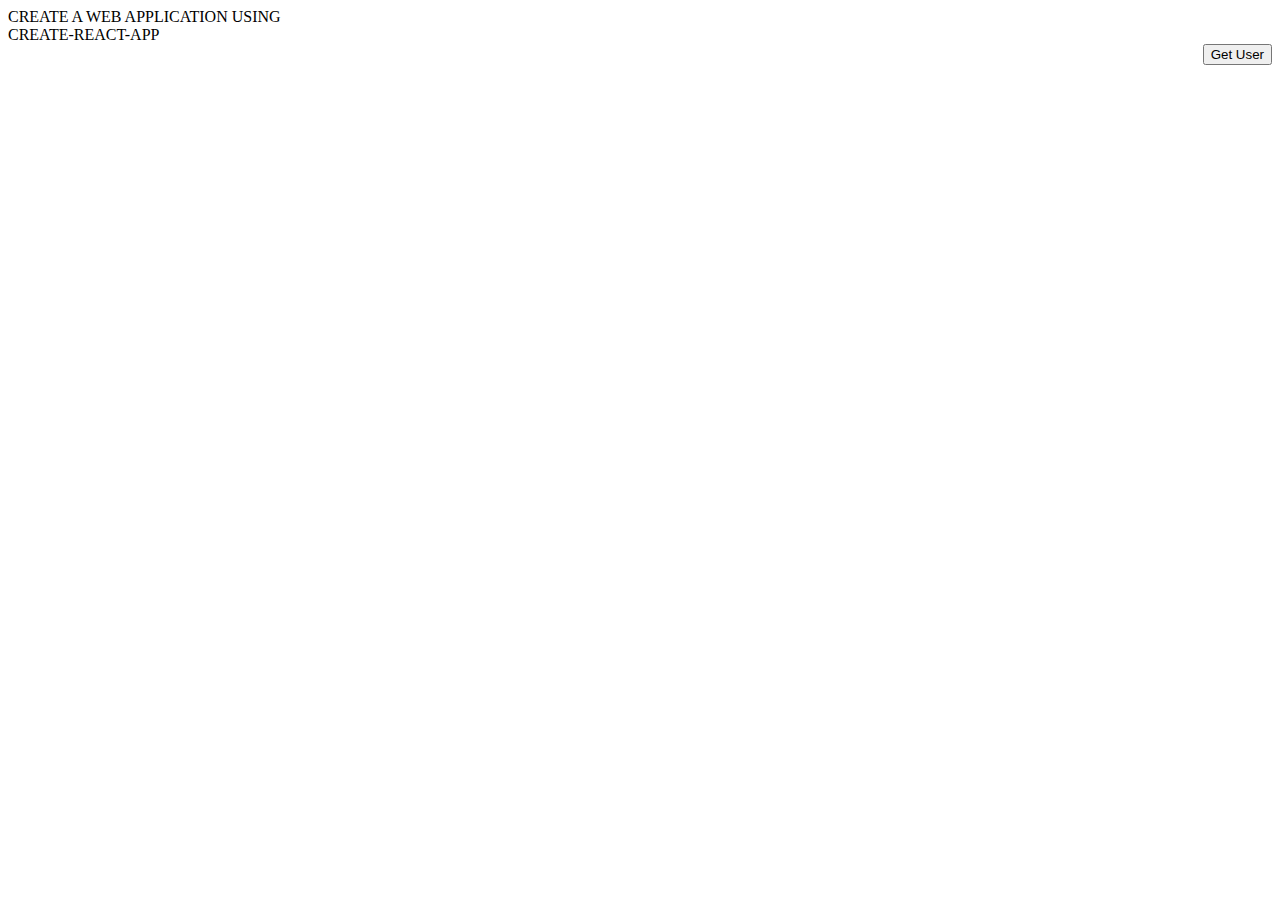
==== CREATE-REACT-APP/index.html @ 8f2dc93a "Create index.html" ====
<!DOCTYPE html>
<html lang="en">
<head>
    <meta charset="UTF-8">
    <meta http-equiv="X-UA-Compatible" content="IE=edge">
    <meta name="viewport" content="width=device-width, initial-scale=1.0">
    <title>Web Application</title>
    <link rel="stylesheet" href="styles.css">
</head>
<body>
    <div class="container">
        <div class="header">
            <div class="center"> CREATE A WEB APPLICATION USING<br> CREATE-REACT-APP</div>
            <div align="right" class="btn"><button id="getdata" class="center" onclick="getData()">Get User</button></div>
            <div id="data">
                <div class="table">
                    <table>
                        <tr class="center">
                            <td><img src="" alt="" id="pic1"></td>
                            <td><img src="" alt="" id="pic2"></td>
                            <td><img src="" alt="" id="pic3"></td>
                        </tr>
                        <tr class="center">
                            <td  id="name1"></td>
                            <td  id="name2"></td>
                            <td  id="name3"></td>
                        </tr>
                        <tr class="center">
                            <td id="mail1"></td>
                            <td id="mail2"></td>
                            <td id="mail3"></td>
                        </tr>
                        <tr class="center">
                            <td><img src="" alt="" id="pic4"></td>
                            <td><img src="" alt="" id="pic5"></td>
                            <td><img src="" alt="" id="pic6"></td>
                        </tr>
                        <tr class="center">
                            <td id="name4"></td>
                            <td id="name5"></td>
                            <td id="name6"></td>
                        </tr>
                        <tr class="center">
                            <td id="mail4"></td>
                            <td id="mail5"></td>
                            <td id="mail6"></td>
                        </tr>
                        </tr>
                    </table>
                </div>
            </div>
        </div>
    </div>
    <script src="script.js"></script>
</body>
</html>
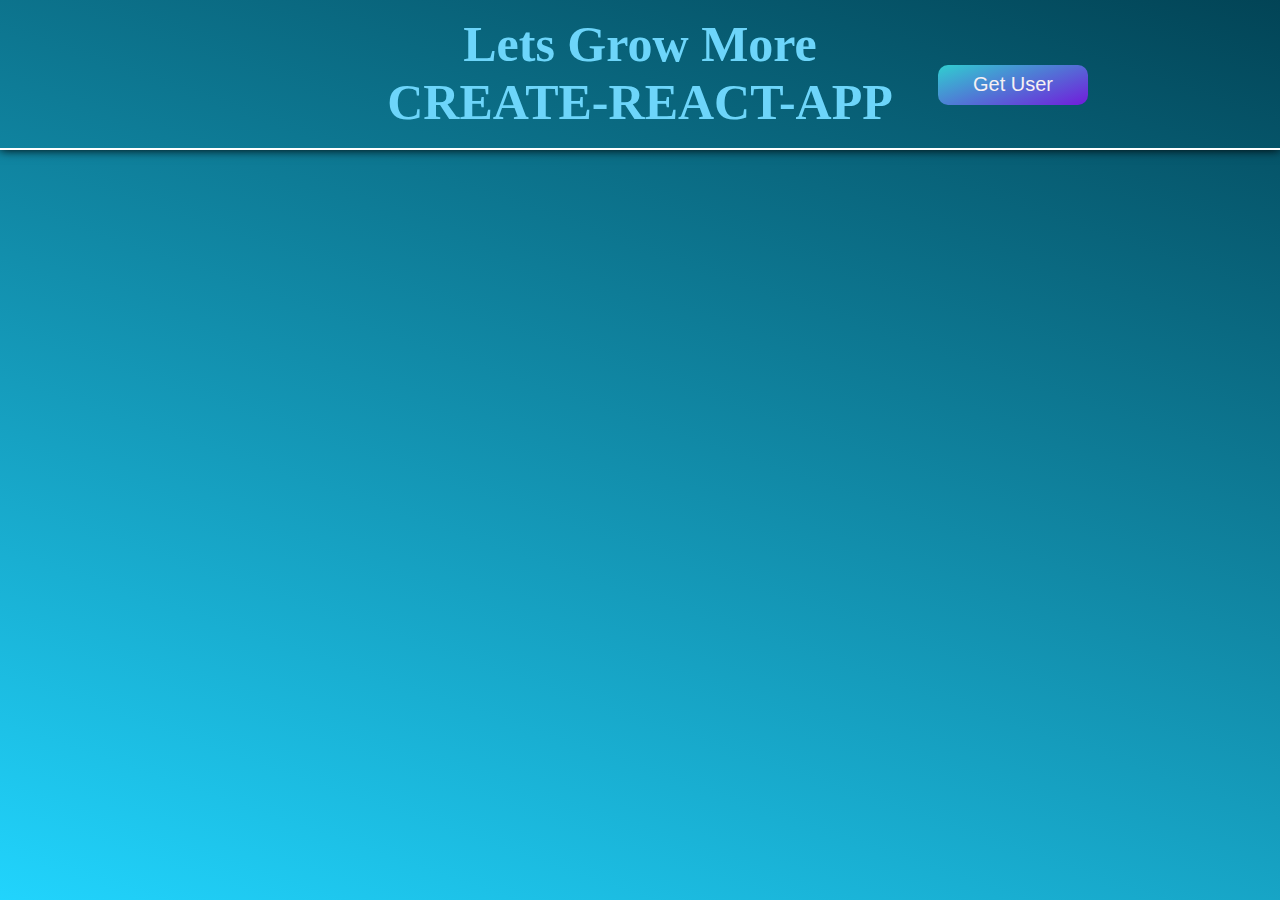
==== commit 5cbbe983: "Update index.html" ====
--- a/CREATE-REACT-APP/index.html
+++ b/CREATE-REACT-APP/index.html
@@ -10,7 +10,8 @@
 <body>
     <div class="container">
         <div class="header">
-            <div class="center"> CREATE A WEB APPLICATION USING<br> CREATE-REACT-APP</div>
+            <div class="center">Lets Grow More</div>
+            <div class="center">CREATE-REACT-APP</div>
             <div align="right" class="btn"><button id="getdata" class="center" onclick="getData()">Get User</button></div>
             <div id="data">
                 <div class="table">
--- a/CREATE-REACT-APP/styles.css
+++ b/CREATE-REACT-APP/styles.css
@@ -0,0 +1,63 @@
+*{
+    margin: 0;
+    padding: 0;
+    box-sizing: border-box;
+}
+body{
+    display: block;
+    background-image: linear-gradient(19deg, #21D4FD 0%, #024456 100%);
+    height: 100vh;
+}
+.container{
+    position: relative;
+    left: 0px;
+}
+.header{
+    height: 150px;
+    width: 100%;
+    background-repeat: no-repeat;
+    border-bottom: 2px solid white;
+    box-shadow: 0 0 10px black;
+    padding: 15px;
+    font-size: 50px;
+    color: #6DD5FA;
+    font-weight: bold;
+    font-family: 'Joan', serif;
+}
+.center{
+    text-align: center;
+}
+.btn{
+    position: absolute;
+    top: 45px;
+    right: 15%;
+}
+button{
+    color: rgb(246, 240, 243);
+    height: 40px;
+    width: 150px;
+    background-image: linear-gradient(160deg, #30cfd0, #721bdb);
+    border-radius: 10px;
+    border: none;
+    cursor: pointer;
+    font-size: 20px;
+}
+#data{
+    justify-content: center;
+    display: flex;
+    padding-top: 30px;
+}
+.table{
+    width: 800px;
+}
+table{
+    color: #b4e8fb69;
+    font-size: 18px;
+    font-family: 'Tai Heritage Pro', serif;
+    width: 100%;
+    height: 490px;
+    cursor: pointer;
+}
+table td:hover{
+    background-color: #721bdb;
+}
